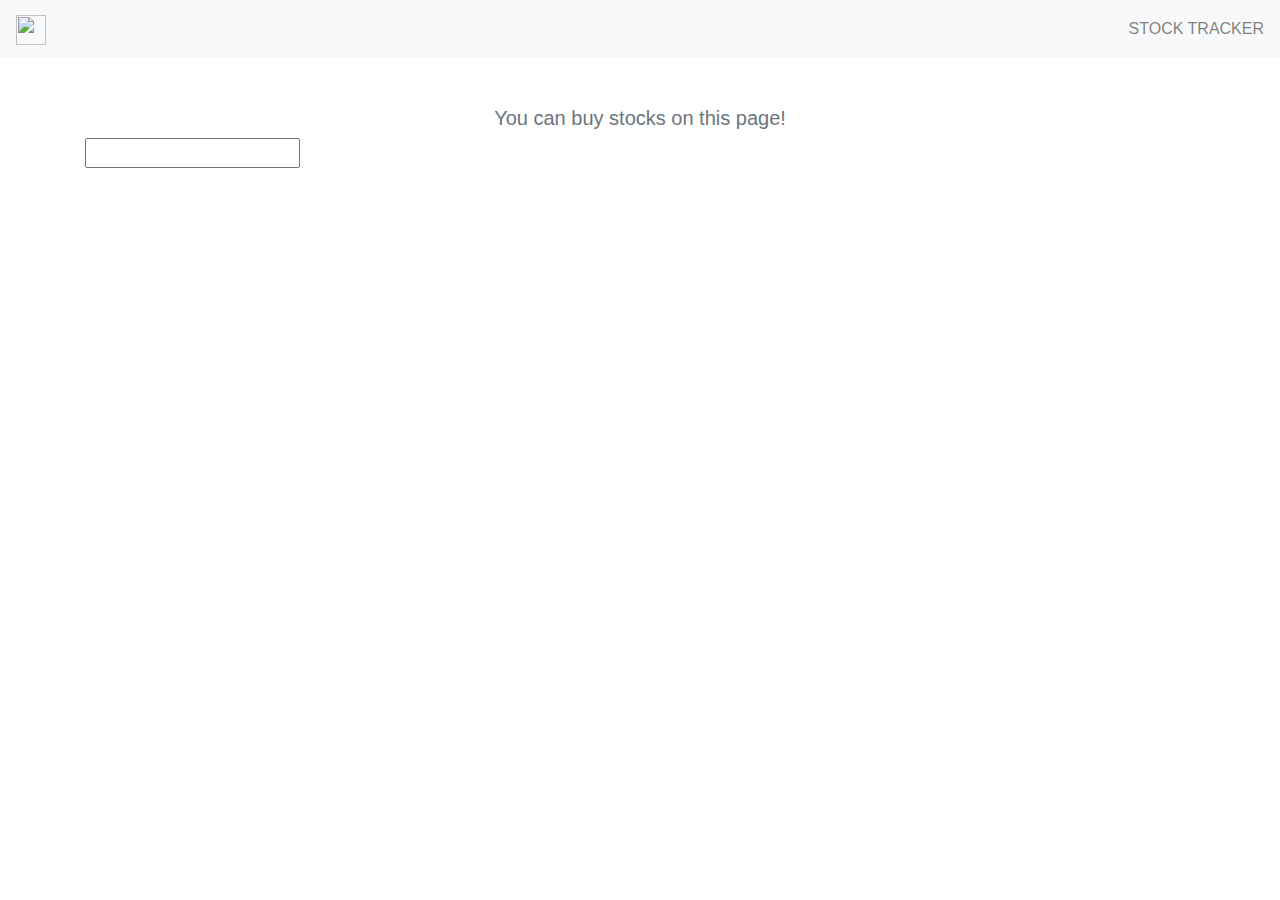
==== fp/fp.html @ fe567687 "adding fp files" ====
<!-- Your code goes here -->

<!DOCTYPE html>
<html lang="en">
  <head>
    <meta charset="utf-8" />
    <meta name="viewport" content="width=device-width, initial-scale=1, shrink-to-fit=no" />

    <title>MPCS 52553 - Final Project</title>

    <link href="https://fonts.googleapis.com/css?family=Open+Sans" rel="stylesheet">
    <link rel="stylesheet" href="https://stackpath.bootstrapcdn.com/bootstrap/4.3.1/css/bootstrap.min.css">

    <script src="fp.js"></script>
  </head>

  <body>
  	<nav class="navbar navbar-light bg-light">
  		<a class="navbar-brand" href="https://www.nasa.com">
    		<img src="https://upload.wikimedia.org/wikipedia/commons/thumb/e/e5/NASA_logo.svg/1200px-NASA_logo.svg.png" width="30" height="30" alt="">
  		</a>
	  <span class="navbar-text">
	    STOCK TRACKER
	  </span>
  </nav>
    <div class="container mt-5">
    	<div class="row">
    		<div class="col-sm-12 text-center">
    			<h5 class="text-muted">You can buy stocks on this page!</h5>
    		</div>
    	</div>
    	<div class="row">
	    	<div class="col-sm-3">
	    		<input type="text" name="myinput">
	    	</div>
	     	<div id="portfolio" class="col-sm-9">
          <div id="stocks" class="row">
<!--             <div class="col-3">
    	     		<div class="card">
      				  <div class="card-body">
      				    <p class="card-text">Stock1</p>
      				  </div>
    				  </div>
            </div>
            <div class="col-3">
              <div class="card">
                <div class="card-body">
                  <p class="card-text">Stock2</p>
                </div>
              </div>
            </div> -->
          </div>
	     	</div>
     	</div>



    </div>
  </body>

</html>
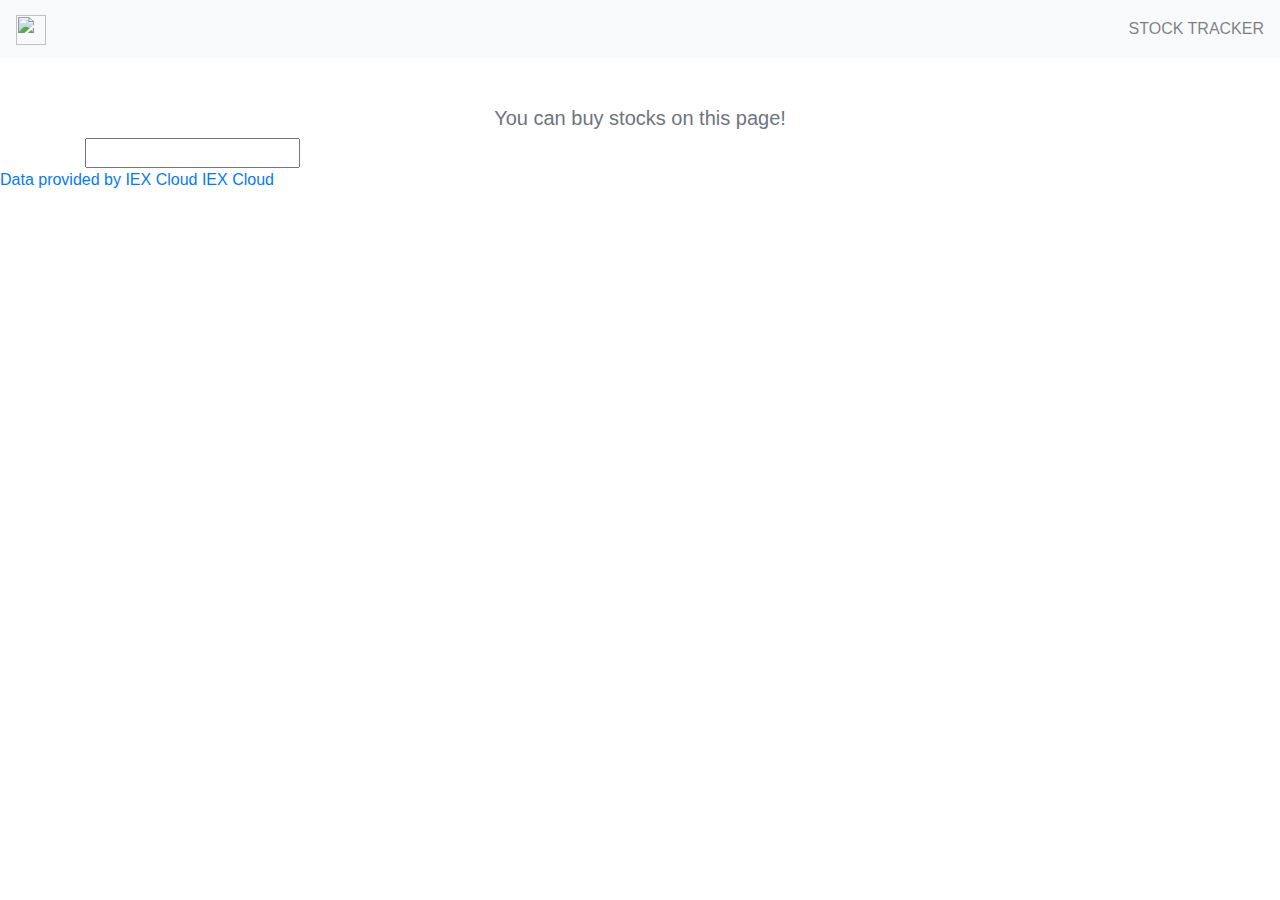
==== commit 3fbe1400: "adding fp files" ====
--- a/fp/fp.html
+++ b/fp/fp.html
@@ -56,6 +56,9 @@
 
 
     </div>
+
+<a href="https://iexcloud.io">Data provided by IEX Cloud</a>
+<a href="https://iexcloud.io">IEX Cloud</a>
   </body>
 
 </html>
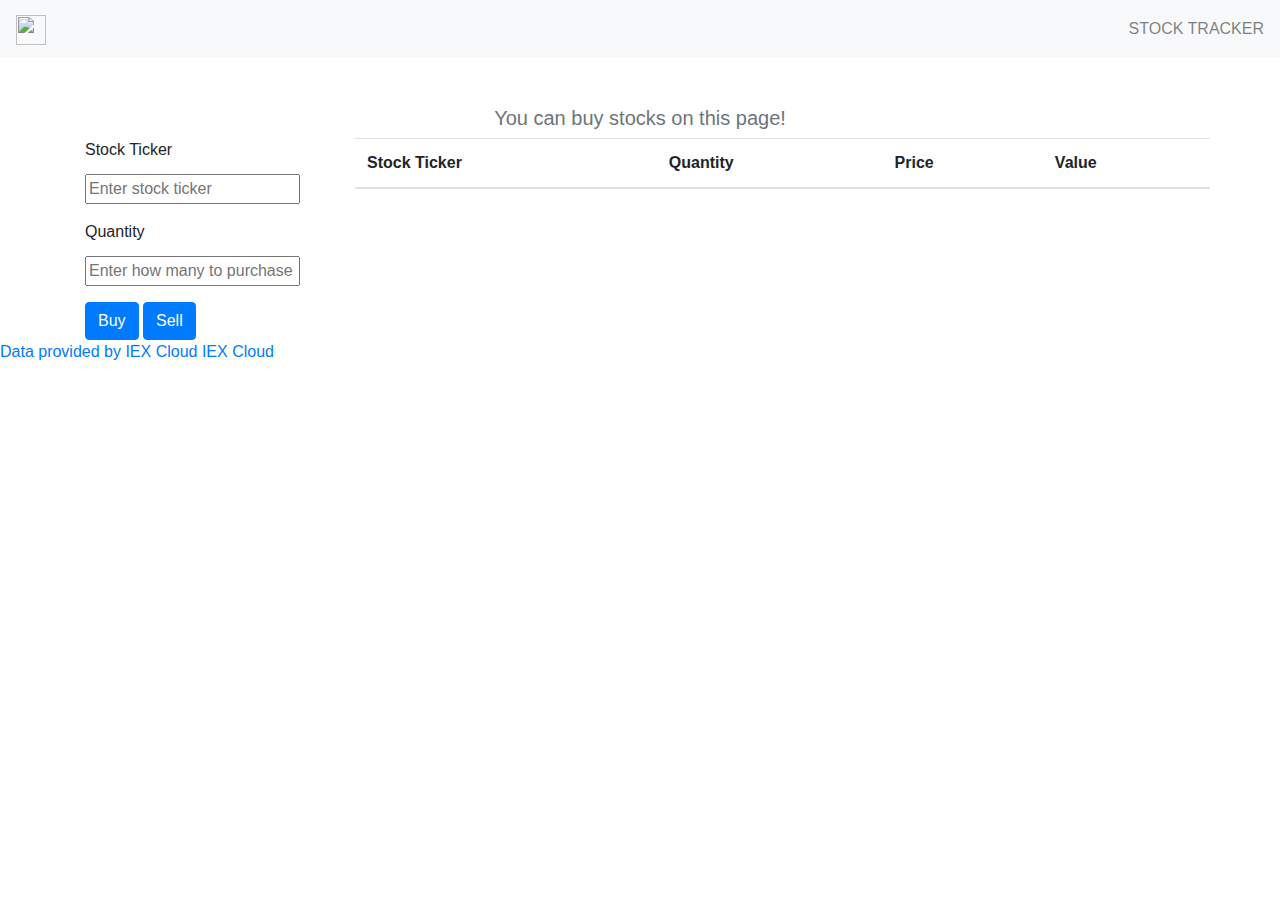
==== commit 5fb31062: "almost done with main functionality" ====
--- a/fp/fp.html
+++ b/fp/fp.html
@@ -31,10 +31,34 @@
     	</div>
     	<div class="row">
 	    	<div class="col-sm-3">
-	    		<input type="text" name="myinput">
+	    		<form name="buy_form">
+            <div class="form-group">
+              <label for="stockName">Stock Ticker</label>
+              <input type="text" class="form-text" placeholder="Enter stock ticker" name="stockName" id="stock-name">
+            </div>
+            <div class="form-group">
+              <label for="stockQuantity">Quantity</label>
+              <input type="text" class="form-text" placeholder="Enter how many to purchase" name="stockQuantity" id="stock-quantity">
+            </div>
+            <button type="submit" class="btn btn-primary" value="buy">Buy</button>
+            <button type="submit" class="btn btn-primary" value="sell">Sell</button>
+        </form>
 	    	</div>
 	     	<div id="portfolio" class="col-sm-9">
           <div id="stocks" class="row">
+            <table class="table">
+              <thead>
+                <tr>
+                  <th id="tickerCol" scope="col">Stock Ticker</th>
+                  <th id="tickerQuantity" scope="col">Quantity</th>
+                  <th id="tickerPrice" scope="col">Price</th>
+                  <th id="tickerValue" scope="col">Value</th>
+                </tr>
+              </thead>
+              <tbody>
+
+              </tbody>
+            </table>
 <!--             <div class="col-3">
     	     		<div class="card">
       				  <div class="card-body">
